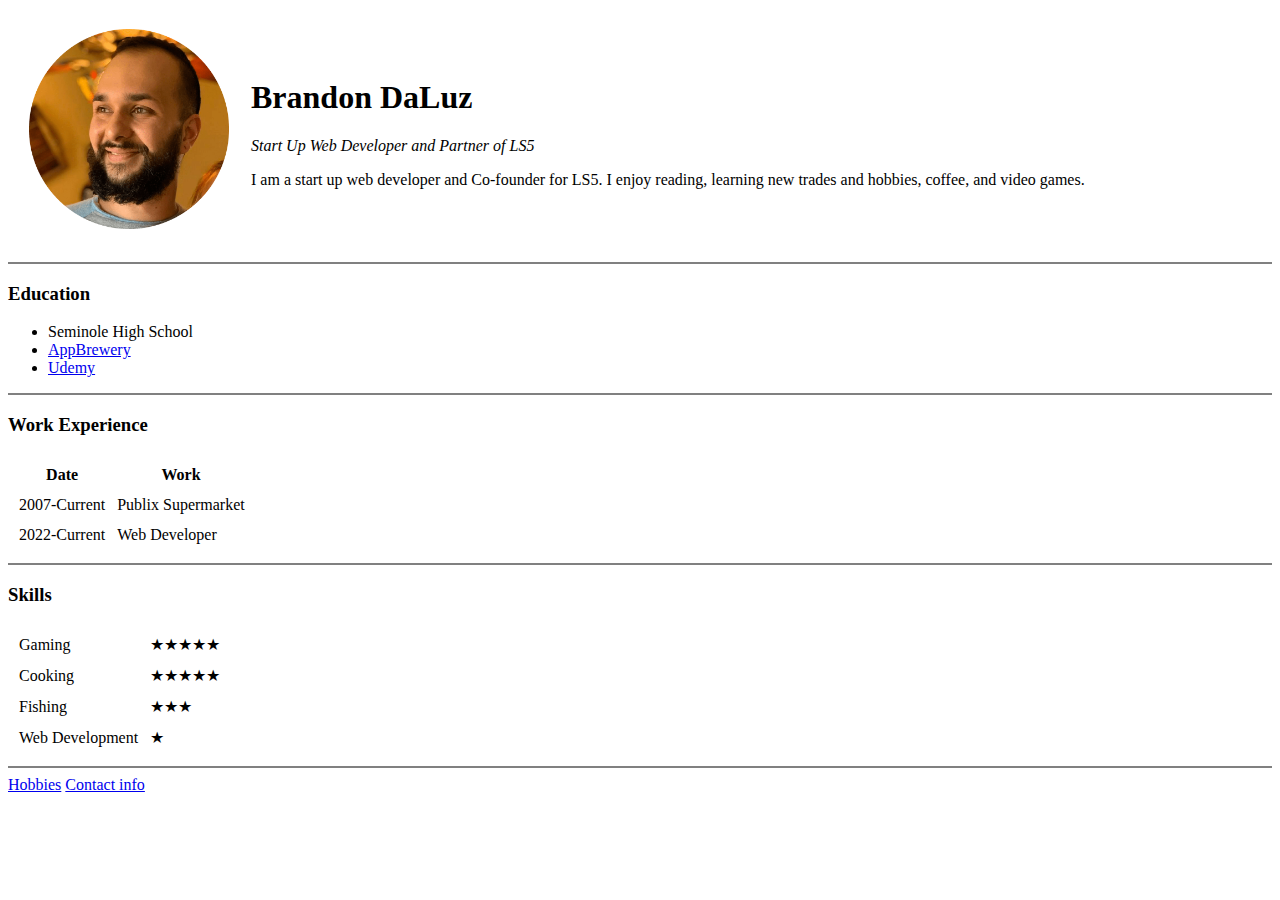
==== index.html @ cd341840 "Added initial cv website files" ====
<!DOCTYPE html>
<html lang="en" dir="ltr">

<head>
  <meta charset="utf-8">
  <title>Brandon's Personal Website</title>
</head>

<body>
  <table cellspacing="20">
    <tr>
      <td><img src="beard.png" width="200" height="200" alt="brandon photo1"></td>
      <td>
        <h1>Brandon DaLuz</h1>
        <p><em>Start Up Web Developer and Partner of LS5</em></p>
        <p>I am a start up web developer and Co-founder for LS5. I enjoy reading, learning new trades and hobbies, coffee, and video games.</p>
      </td>
    </tr>
  </table>
  <hr size=2 noshade />
  <h3>Education</h3>
  <ul>
    <li>Seminole High School</li>
    <li><a href="https://appbrewery.com/">AppBrewery</a></li>
    <li><a
        href="https://www.udemy.com/?utm_source=adwords-brand&utm_medium=udemyads&utm_campaign=Brand-Udemy_la.EN_cc.US_dev.Desktop.Tablet&utm_term=_._ag_137319648178_._ad_595310984146_._de_c_._dm__._pl__._ti_aud-1279170979662:kwd-310556426868_._li_9012154_._pd__._&utm_term=_._pd__._kw_udemy_._&matchtype=e&gclid=Cj0KCQjwntCVBhDdARIsAMEwACl8GSSTdpYf-yEnm38Z0GmQ368YUs3g79sGEIG6JqP3AyqEFQTiv6AaAgWuEALw_wcB">Udemy</a>
    </li>
  </ul>
  <hr size=2 noshade />
  <h3>Work Experience</h3>
  <table cellspacing="10">
    <thead>
      <th>Date</th>
      <th>Work</th>
    </thead>
    <tbody>
      <tr>
        <td>2007-Current</td>
        <td>Publix Supermarket</td>
      </tr>
      <tr>
        <td>2022-Current</td>
        <td>Web Developer</td>
      </tr>

    </tbody>
    <tfoot>
    </tfoot>
  </table>
  <hr size=2 noshade />
  <h3>Skills</h3>
  <table cellspacing="10">
    <tbody>
      <tr>
        <td>Gaming</td>
        <td>★★★★★</td>
      </tr>
      <tr>
        <td>Cooking</td>
        <td>★★★★★</td>
      </tr>
      <tr>
        <td>Fishing</td>
        <td>★★★</td>
      </tr>
      <tr>
        <td>Web Development</td>
        <td>★</td>
      </tr>
    </tbody>
  </table>
  <hr size=2 noshade />
  <a href="hobbies.html">Hobbies</a> <a href="contact.html">Contact info</a>
</body>
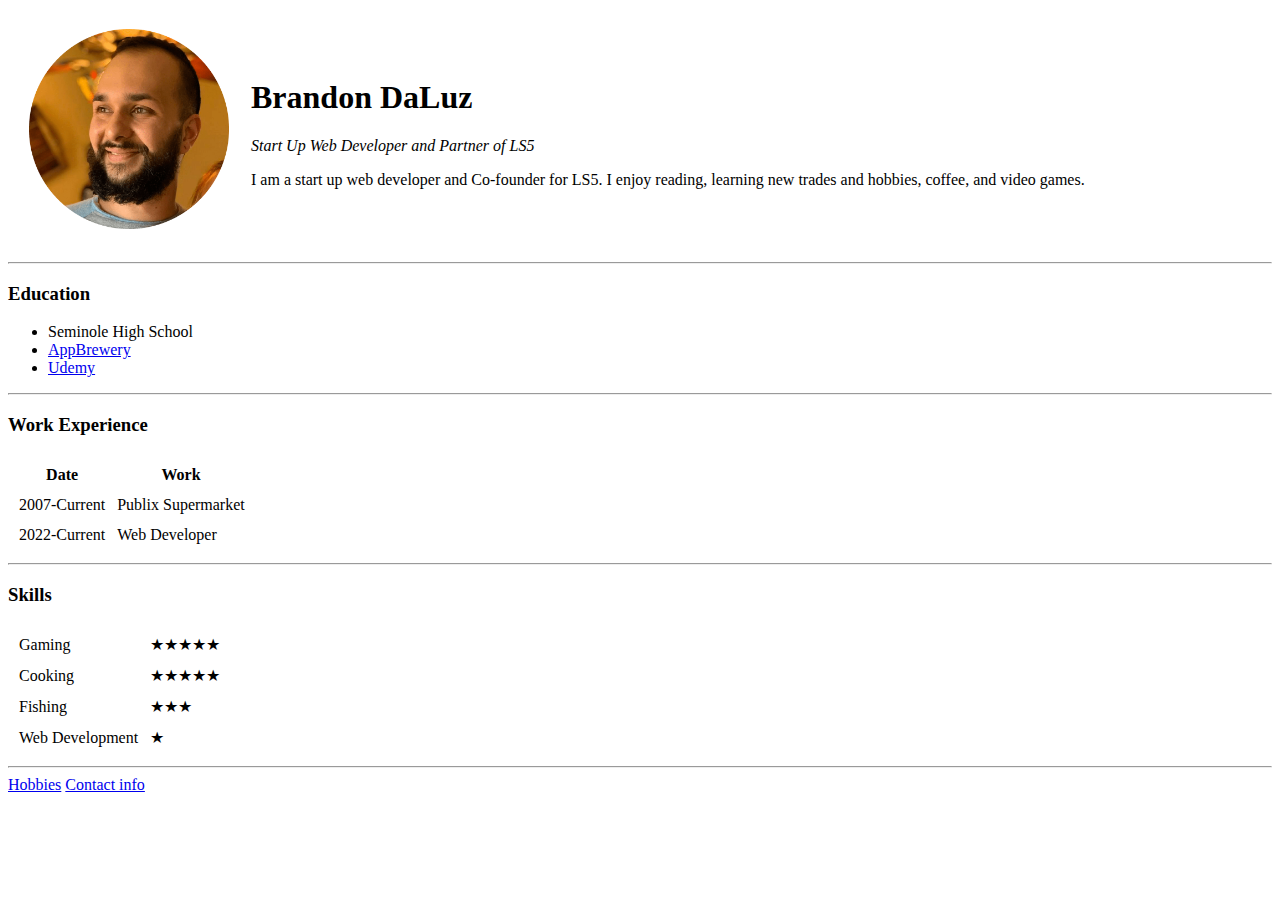
==== commit 3bd21b96: "Update index.html" ====
--- a/index.html
+++ b/index.html
@@ -4,6 +4,8 @@
 <head>
   <meta charset="utf-8">
   <title>Brandon's Personal Website</title>
+  <link rel="stylesheet" href="css/styles.css">
+
 </head>
 
 <body>
@@ -17,7 +19,7 @@
       </td>
     </tr>
   </table>
-  <hr size=2 noshade />
+  <hr />
   <h3>Education</h3>
   <ul>
     <li>Seminole High School</li>
@@ -26,7 +28,7 @@
         href="https://www.udemy.com/?utm_source=adwords-brand&utm_medium=udemyads&utm_campaign=Brand-Udemy_la.EN_cc.US_dev.Desktop.Tablet&utm_term=_._ag_137319648178_._ad_595310984146_._de_c_._dm__._pl__._ti_aud-1279170979662:kwd-310556426868_._li_9012154_._pd__._&utm_term=_._pd__._kw_udemy_._&matchtype=e&gclid=Cj0KCQjwntCVBhDdARIsAMEwACl8GSSTdpYf-yEnm38Z0GmQ368YUs3g79sGEIG6JqP3AyqEFQTiv6AaAgWuEALw_wcB">Udemy</a>
     </li>
   </ul>
-  <hr size=2 noshade />
+  <hr />
   <h3>Work Experience</h3>
   <table cellspacing="10">
     <thead>
@@ -47,7 +49,7 @@
     <tfoot>
     </tfoot>
   </table>
-  <hr size=2 noshade />
+  <hr />
   <h3>Skills</h3>
   <table cellspacing="10">
     <tbody>
@@ -69,6 +71,6 @@
       </tr>
     </tbody>
   </table>
-  <hr size=2 noshade />
+  <hr />
   <a href="hobbies.html">Hobbies</a> <a href="contact.html">Contact info</a>
 </body>
